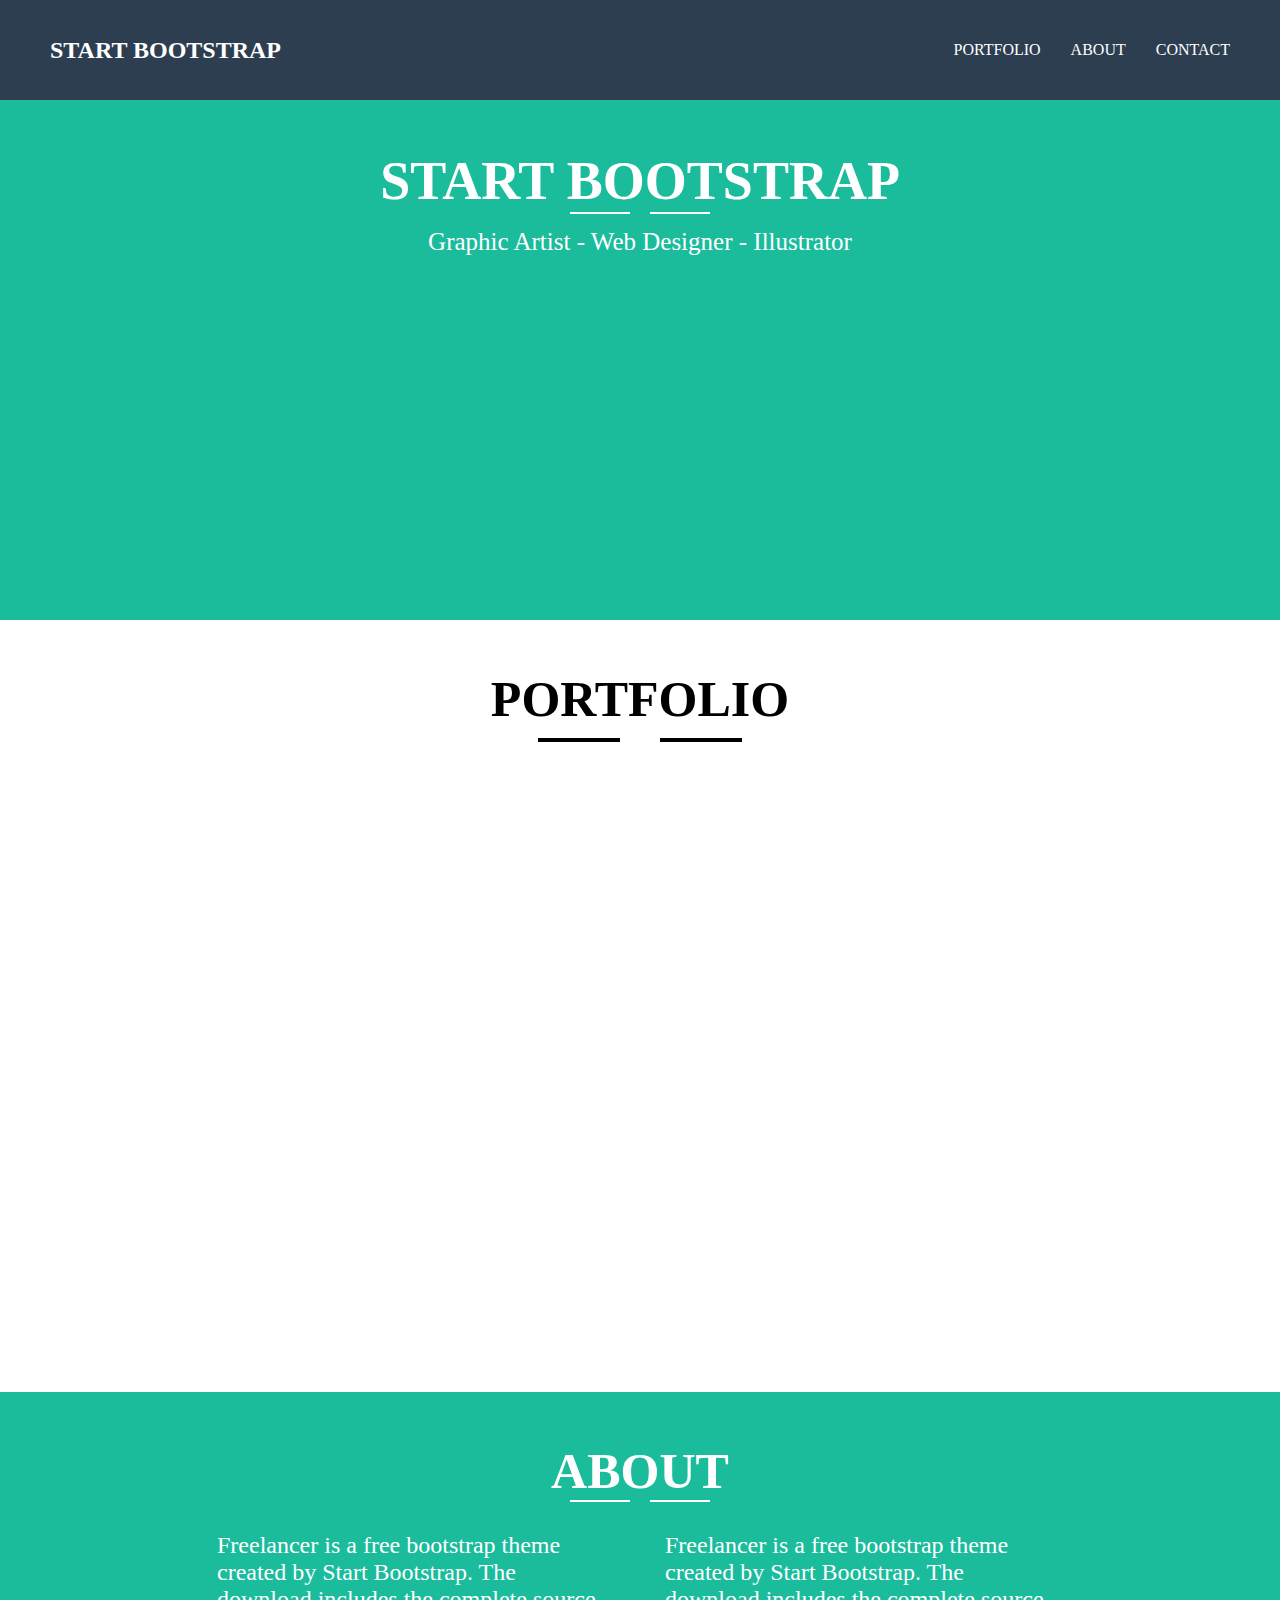
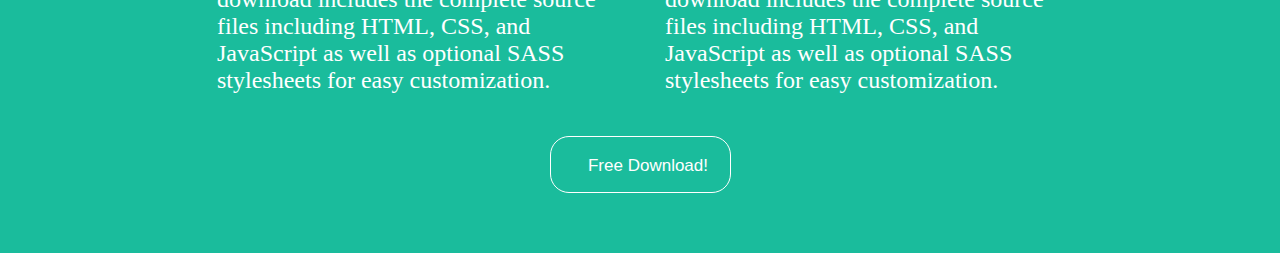
==== index.html @ 5403a178 "Initial" ====
<!DOCTYPE html>
<html lang="en">

<head>
    <meta charset="UTF-8">
    <meta name="viewport" content="width=device-width, initial-scale=1.0">
    <link rel="stylesheet" href="./assets/css/style.css">
    <link rel="stylesheet" href="https://cdnjs.cloudflare.com/ajax/libs/font-awesome/6.5.2/css/all.min.css"
        integrity="sha512-SnH5WK+bZxgPHs44uWIX+LLJAJ9/2PkPKZ5QiAj6Ta86w+fsb2TkcmfRyVX3pBnMFcV7oQPJkl9QevSCWr3W6A=="
        crossorigin="anonymous" referrerpolicy="no-referrer" />
    <title>Document</title>
</head>

<body>
    <header>

        <div class="header_logo">
            <h2>START BOOTSTRAP</h2>
        </div>
        <div class="header_list">
            <ul>
                <li>PORTFOLIO</li>
                <li>ABOUT</li>
                <li>CONTACT</li>
            </ul>
        </div>
    </header>
    <section class="profile">
        <div class="profile_items">
            <img src="https://startbootstrap.github.io/startbootstrap-freelancer/assets/img/avataaars.svg" alt="">
            <h1>START BOOTSTRAP
            </h1>
            <div class="dvider">
                <div class="dvider_custom_line"></div>
                <div class="dvider_custom_icon"><i class="fa-solid fa-star"></i></div>
                <div class="dvider_custom_line"></div>

            </div>
            <p>Graphic Artist - Web Designer - Illustrator
            </p>
        </div>
    </section>

    <section class="portfolio">
        <h2>PORTFOLIO</h2>
        <div class="divider-custom">
            <div class="divider_costom_line"></div>
            <div class="divider_costom_icon"><i class="fa-solid fa-star"></i></div>
            <div class="divider_costom_line"></div>
        </div>

        <div class="portfolio_all_boxs">

            <div class="portfolio_item">
                <div class="portfolio-item-caption">
                    <div class="portfolio-item-caption_text">
                        <p>+</p>
                    </div>
                </div>
                <img src="https://startbootstrap.github.io/startbootstrap-freelancer/assets/img/portfolio/cabin.png"
                    alt="">
            </div>
            <div class="portfolio_item">
                <div class="portfolio-item-caption">
                    <div class="portfolio-item-caption_text">
                        <p>+</p>
                    </div>
                </div>
                <img src="https://startbootstrap.github.io/startbootstrap-freelancer/assets/img/portfolio/cabin.png"
                    alt="">
            </div>
            <div class="portfolio_item">
                <div class="portfolio-item-caption">
                    <div class="portfolio-item-caption_text">
                        <p>+</p>
                    </div>
                </div>
                <img src="https://startbootstrap.github.io/startbootstrap-freelancer/assets/img/portfolio/cabin.png"
                    alt="">
            </div>
            <div class="portfolio_item">
                <div class="portfolio-item-caption">
                    <div class="portfolio-item-caption_text">
                        <p>+</p>
                    </div>
                </div>
                <img src="https://startbootstrap.github.io/startbootstrap-freelancer/assets/img/portfolio/cabin.png"
                    alt="">
            </div>
            <div class="portfolio_item">
                <div class="portfolio-item-caption">
                    <div class="portfolio-item-caption_text">
                        <p>+</p>
                    </div>
                </div>
                <img src="https://startbootstrap.github.io/startbootstrap-freelancer/assets/img/portfolio/cabin.png"
                    alt="">
            </div>
            <div class="portfolio_item">
                <div class="portfolio-item-caption">
                    <div class="portfolio-item-caption_text">
                        <p>+</p>
                    </div>
                </div>
                <img src="https://startbootstrap.github.io/startbootstrap-freelancer/assets/img/portfolio/cabin.png"
                    alt="">
            </div>
        </div>
    </section>

    <section class="about_section">
        <h2>ABOUT</h2>
        <div class="dvider">
            <div class="dvider_custom_line"></div>
            <div class="dvider_custom_icon"><i class="fa-solid fa-star"></i></div>
            <div class="dvider_custom_line"></div>

        </div>
        <div class="about_section_all_texts">
            <div class="texts">
                <p>Freelancer is a free bootstrap theme created by  Start Bootstrap. The download includes the complete
                    source files including HTML, CSS, and JavaScript as well as optional SASS stylesheets for easy
                    customization.
                </p>
            </div>
            <div class="texts">
                <p>Freelancer is a free bootstrap theme created by Start Bootstrap. The download includes the complete
                    source files including HTML, CSS, and JavaScript as well as optional SASS stylesheets for easy
                    customization.
                </p>
            </div>
        </div>
        <button><i class="fa-solid fa-download"></i>Free Download!</button>
    </section>

</body>

</html>
---- assets/css/style.css ----
* {
  padding: 0;
  margin: 0;
  box-sizing: border-box;
}
header {
  background-color: #2c3e50;
  height: 100px;
  display: flex;
  justify-content: space-between;
  align-items: center;
  position: fixed;
  width: 100%;
  z-index: 1;
}
.header_logo h2 {
  margin-left: 50px;
  color: white;
}
.header_list {
  margin-right: 50px;
}
.header_list ul {
  display: flex;
  gap: 30px;
}
.header_list ul li {
  list-style: none;
  color: white;
}
.profile {
  padding-top: 80px;
  background-color: #1abc9c;
  height: 620px;
}
img {
  width: 270px;
}
.profile_items {
  padding-top: 40px;
  display: flex;
  align-items: center;
  flex-direction: column;
}
.profile_items h1 {
  font-size: 54px;
  margin-top: 30px;
  color: white;
}
.profile_items p {
  margin-top: 14px;
  color: white;
  font-size: 25px;
}
.dvider {
  display: flex;
  align-items: center;
}
.dvider_custom_icon i {
  color: white;
}
.dvider_custom_line {
  height: 2px;
  background-color: white;
  width: 60px;
  margin-left: 10px;
  margin-right: 10px;
}

.portfolio h2 {
  margin-top: 50px;
  text-align: center;
  font-size: 50px;
}
.divider-custom {
  margin-top: 10px;
  display: flex;
  justify-content: center;
  align-items: center;
}
.divider_costom_line {
  height: 4px;
  background-color: black;
  width: 82px;
  margin-left: 20px;
  margin-right: 20px;
}
.divider_costom_icon i {
  font-size: 30px;
}
.portfolio_all_boxs{
    gap: 20px;
    margin-top: 40px;
    margin-left: 100px;
    display: grid;
    grid-template-columns: repeat(3, 1fr);
    margin-bottom: 70px;
}
.portfolio_item {
    cursor: pointer;
    position: relative;
    display: block;
    width: 400px;
    height:260px ;
    border-radius: 0.5rem;
    overflow: hidden;
    
}
.portfolio-item-caption{
    position: absolute;
    top: 0;
    bottom: 0;
    left: 0;
    right: 0;
    opacity: 0;
    transition: .5s ease;
    background-color: rgba(26, 188, 156, 0.9);
}
.portfolio_item img{
    width: 400px;
}
.portfolio_item:hover .portfolio-item-caption{
    opacity: 1;
}
.portfolio-item-caption .portfolio-item-caption_text p{
    font-size: 90px;
    text-align: center;
    margin-top: 90px;
    align-items: center;
    color: white;
}
.about_section{
    background-color: #1abc9c;
    text-align: center;
}
.about_section h2{
    color: white;
    font-size: 50px;
    padding-top: 50px;
}
.divider-custom .divider_costom_linea{

    height: 4px;
    background-color:white;
    width: 82px;
    margin-left: 20px;
    margin-right: 20px;
}
.dvider{
    text-align: center;
    display: flex;
    justify-content: center;
}
.about_section_all_texts{
    display: flex;
    display: flex;
    justify-content: center;
    gap: 50px;
    margin-top: 30px;
}
.texts{
    width: 398px;
}
.texts p{

    text-align: left;
    color: white;
    font-size: 1.5rem;
    font-weight: 300;
  
}
.about_section button{
    background-color: #1abc9c;
    border: 1px solid white;
    margin-top: 42px;
    width: 181px;
    height: 57px;
    color: white;
    border-radius: 19px;
    font-size: 17px;
    margin-bottom: 60px;
}
.about_section button i{
    margin-right: 16px;
    font-size: 20px;
}
.about_section button:hover{
    background-color: white;
    color: black;
}
.about_section button i:hover{
    color:black;
}
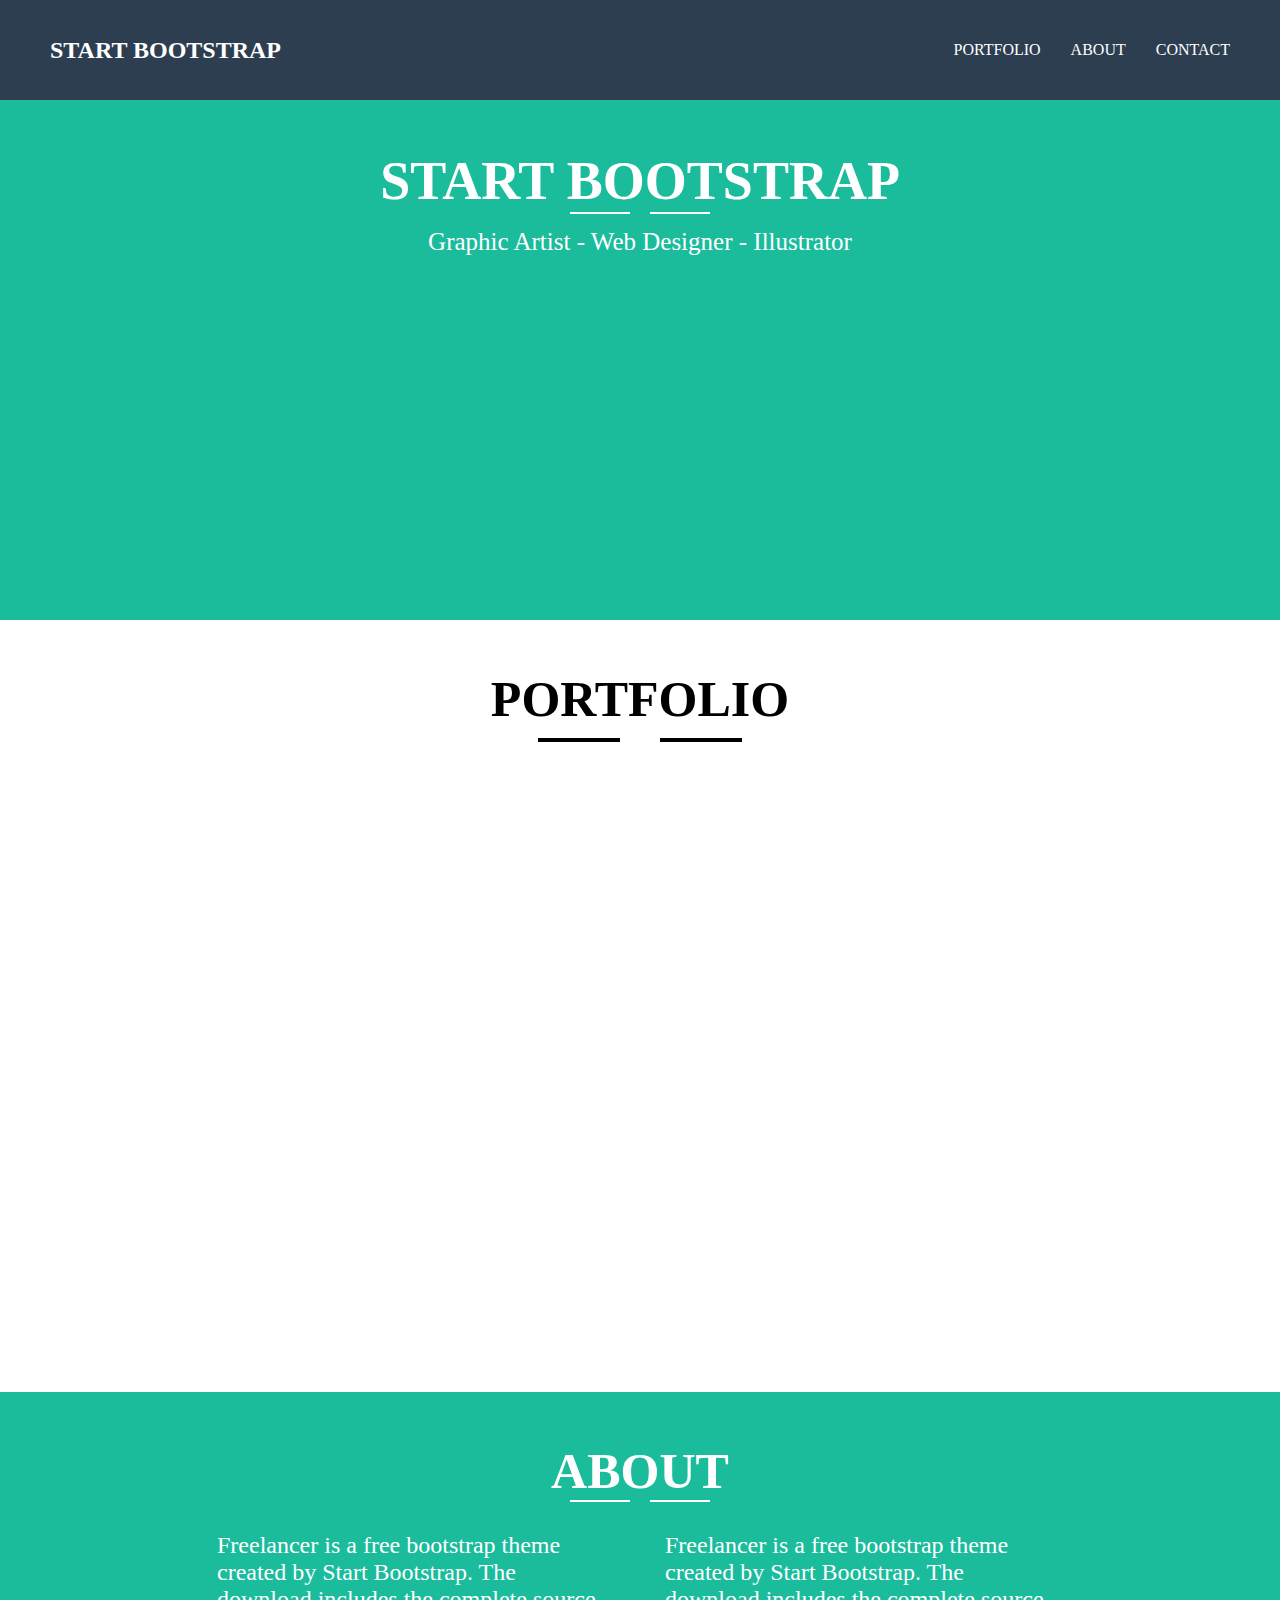
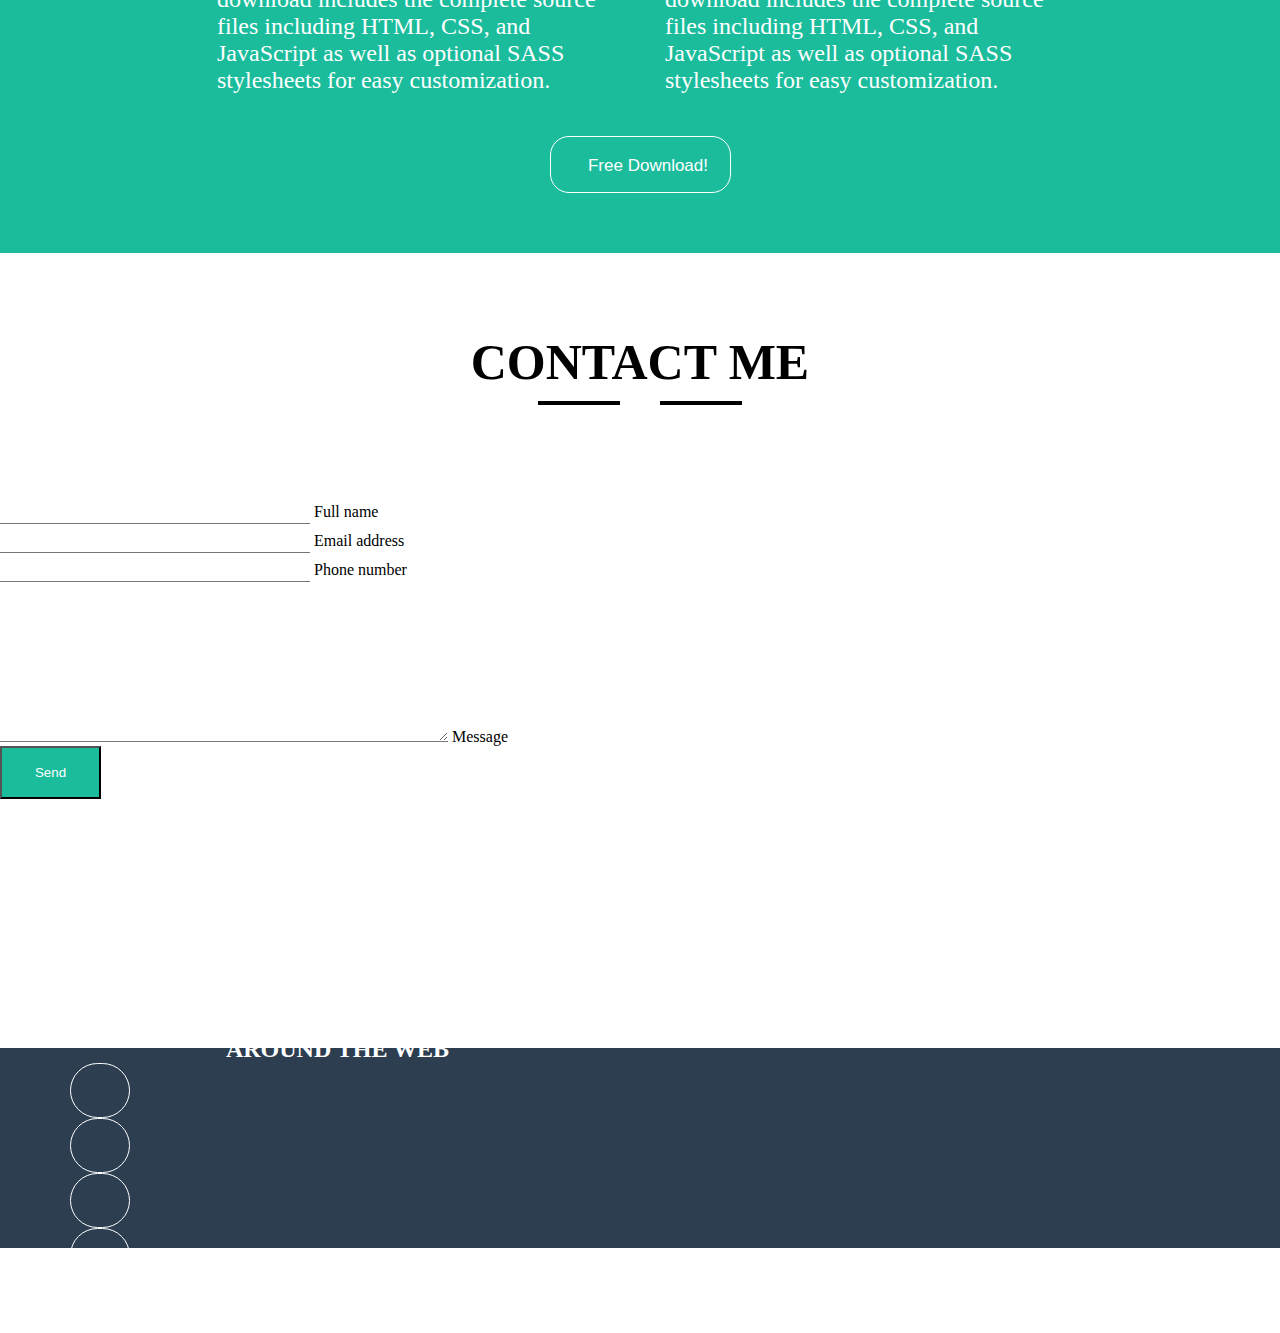
==== commit e629647c: "Finaly" ====
--- a/index.html
+++ b/index.html
@@ -8,6 +8,8 @@
     <link rel="stylesheet" href="https://cdnjs.cloudflare.com/ajax/libs/font-awesome/6.5.2/css/all.min.css"
         integrity="sha512-SnH5WK+bZxgPHs44uWIX+LLJAJ9/2PkPKZ5QiAj6Ta86w+fsb2TkcmfRyVX3pBnMFcV7oQPJkl9QevSCWr3W6A=="
         crossorigin="anonymous" referrerpolicy="no-referrer" />
+    <link href="https://cdn.jsdelivr.net/npm/bootstrap@5.0.2/dist/css/bootstrap.min.css" rel="stylesheet"
+        integrity="sha384-EVSTQN3/azprG1Anm3QDgpJLIm9Nao0Yz1ztcQTwFspd3yD65VohhpuuCOmLASjC" crossorigin="anonymous">
     <title>Document</title>
 </head>
 
@@ -118,7 +120,7 @@
         </div>
         <div class="about_section_all_texts">
             <div class="texts">
-                <p>Freelancer is a free bootstrap theme created by  Start Bootstrap. The download includes the complete
+                <p>Freelancer is a free bootstrap theme created by Start Bootstrap. The download includes the complete
                     source files including HTML, CSS, and JavaScript as well as optional SASS stylesheets for easy
                     customization.
                 </p>
@@ -133,6 +135,81 @@
         <button><i class="fa-solid fa-download"></i>Free Download!</button>
     </section>
 
+    <section class="contact_section">
+        <h2>CONTACT ME
+        </h2>
+        <div class="divider-custom">
+            <div class="divider_costom_line"></div>
+            <div class="divider_costom_icon"><i class="fa-solid fa-star"></i></div>
+            <div class="divider_costom_line"></div>
+        </div>
+
+        <div class="all_form row justify-content-center">
+            <div class="forms col-lg-8 col-xl-7">
+                <form action="">
+                    <div class="form-floating mb-3">
+                        <input id="name" class="form-control" type="text">
+                        <label for="name">Full name</label>
+                    </div>
+                    <div class="form-floating mb-3">
+                        <input id="name" class="form-control" type="email">
+                        <label for="name">Email address</label>
+                    </div>
+                    <div class="form-floating mb-3">
+                        <input id="name" class="form-control" type="number">
+                        <label for="name">Phone number</label>
+                    </div>
+                    <div class="form-floating mb-3">
+                        <textarea name="" class="form-control" id="" style="height: 10rem" cols="30"
+                            rows="10"></textarea>
+                        <label for="name">Message</label>
+                    </div>
+                </form>
+                <button class="btn  btn-xl disabled" id="submitButton" type="submit">Send</button>
+            </div>
+
+        </div>
+
+    </section>
+    <footer>
+        <div class="container">
+                <div class="row ">
+                    <div  class=" col-lg-4 mb-5 mb-lg-0">
+                        <h2 style="color: white;">LOCATION</h2>
+                        <P style="color: white; font-size: 20px;">2215 John Daniel Drive <br>
+                            Clark, MO 65243</P>
+                    </div>
+                    <div class="col-lg-4 mb-5 mb-lg-0">
+                        <h2 style="color: white;">AROUND THE WEB
+                        </h2>
+                        <div class="all_icons d-flex">
+                            <div class="icons">
+                                <i class="fa-brands fa-facebook-f"></i>
+                            </div>
+                            <div class="icons">
+                                <i class="fa-brands fa-facebook-f"></i>
+                            </div>
+                            <div class="icons">
+                                <i class="fa-brands fa-facebook-f"></i>
+                            </div>
+                            <div class="icons">
+                                <i class="fa-brands fa-facebook-f"></i>
+                            </div>
+                        </div>
+                    </div>
+                    <div class="col-lg-4">
+                        <h2 style="color: white;">ABOUT FREELANCER
+                        </h2>
+                        <p style="color: white; font-size: 20px;">Freelance is a free to use, MIT licensed Bootstrap theme created by Start Bootstrap .
+
+                        </p>
+                    </div>
+                </div>
+        </div>
+        
+    </footer>
+
+
+
 </body>
-
 </html>--- a/assets/css/style.css
+++ b/assets/css/style.css
@@ -190,4 +190,67 @@
 }
 .about_section button i:hover{
     color:black;
-}+}
+.contact_section{
+  height: 300px;
+}
+
+.contact_section h2{
+  font-size: 50px;
+  margin-top: 80px;
+  text-align: center;
+}
+.all_form{
+  width: 100%;
+  justify-content: center;
+  
+}
+.forms{
+padding-top: 90px;
+}
+.form-floating input.form-control{
+  font-size: 1.5rem;
+  border-left: 0;
+  border-right: 0;
+  border-top: 0;
+  border-radius: 0;
+  border-width: 1px;
+}
+.form-floating textarea.form-control{
+  font-size: 1.5rem;
+  border-left: 0;
+  border-right: 0;
+  border-top: 0;
+  border-radius: 0;
+  border-width: 1px;
+}
+.forms button{
+  background-color: #1abc9c;
+  color: white;
+  height: 53px;
+  width: 101px;
+  margin-bottom: 83px;
+}
+footer{
+  background-color: #2C3E50;
+    margin-top: 415px;
+    height: 200px;
+    text-align: center;
+    display: flex;
+    align-items: center;
+}
+.all_icons{
+gap: 13px;
+margin-left: 70px;
+}
+.all_icons .icons{
+  border: 1px solid white;
+  width: 60px;
+  height: 55px;
+  border-radius: 36px;
+  text-align: center;
+}
+.all_icons .icons i{
+  color: white;
+  margin-top: 20px;
+}
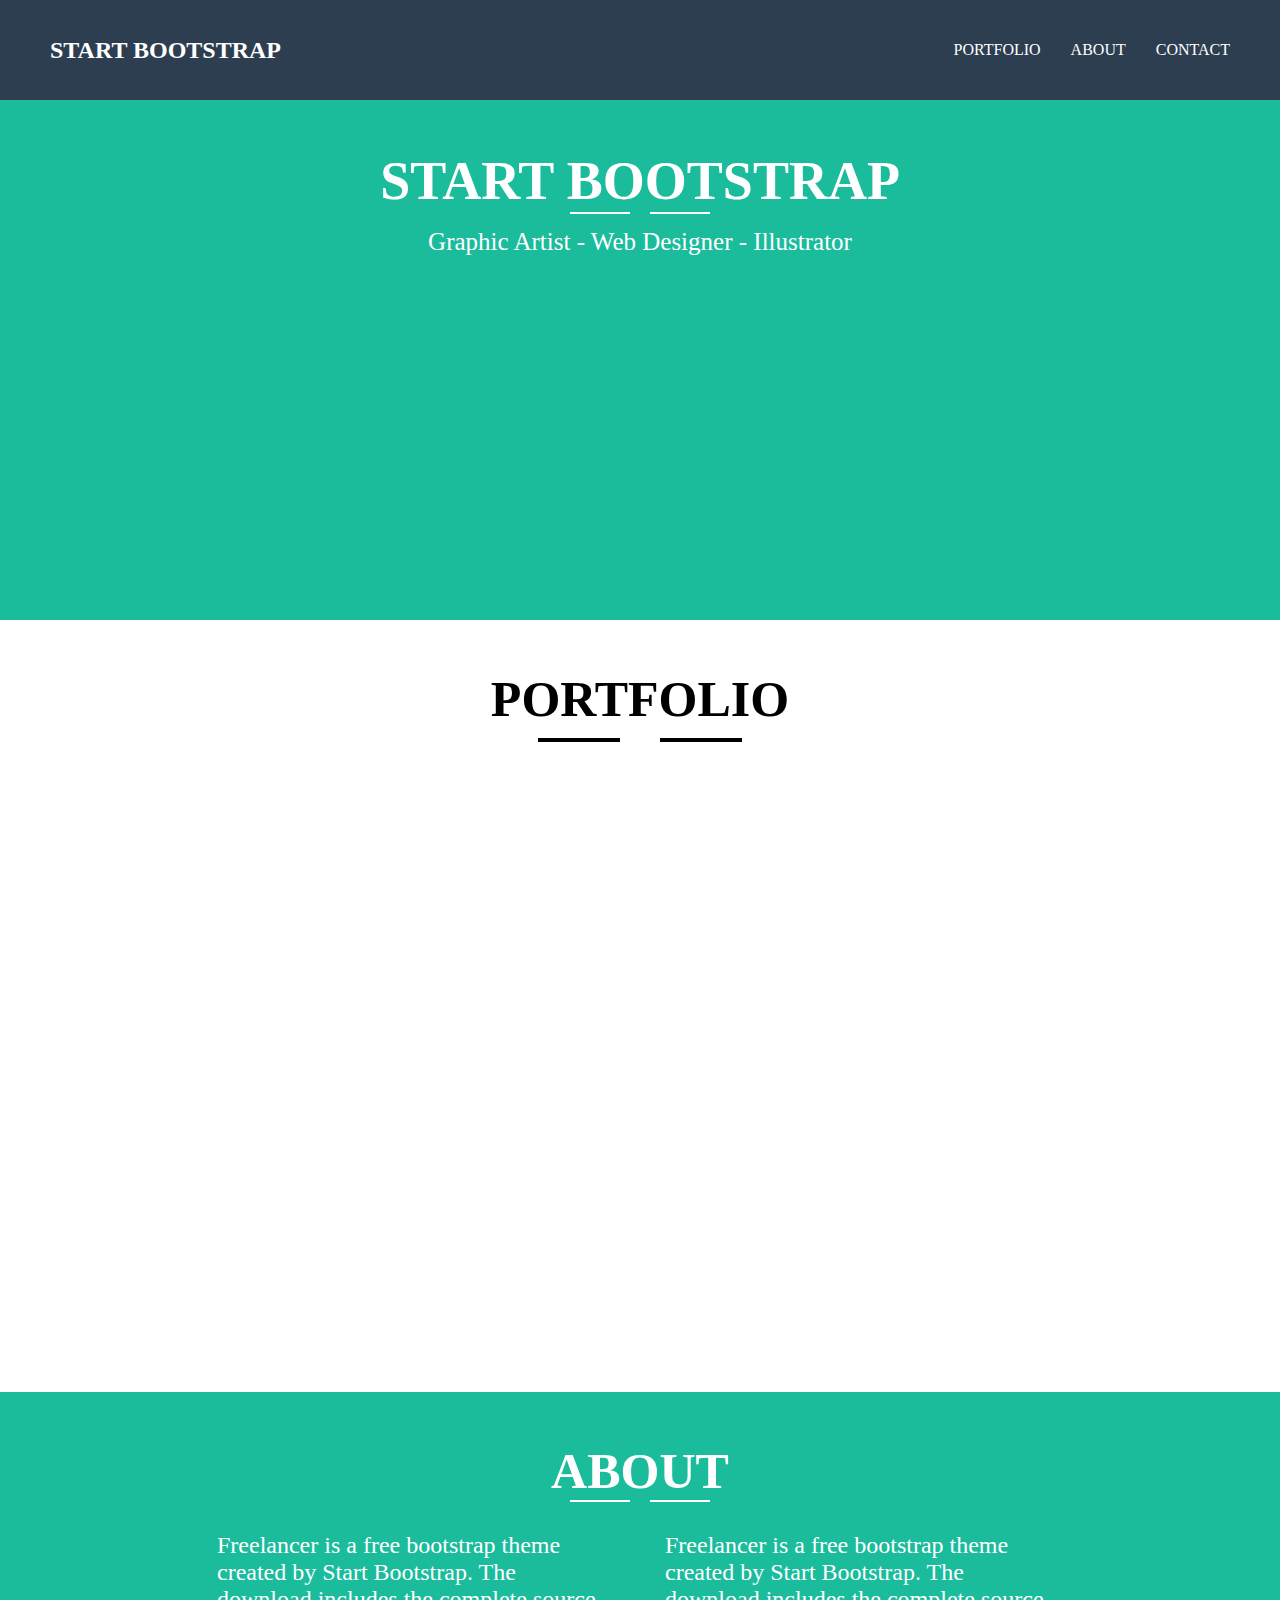
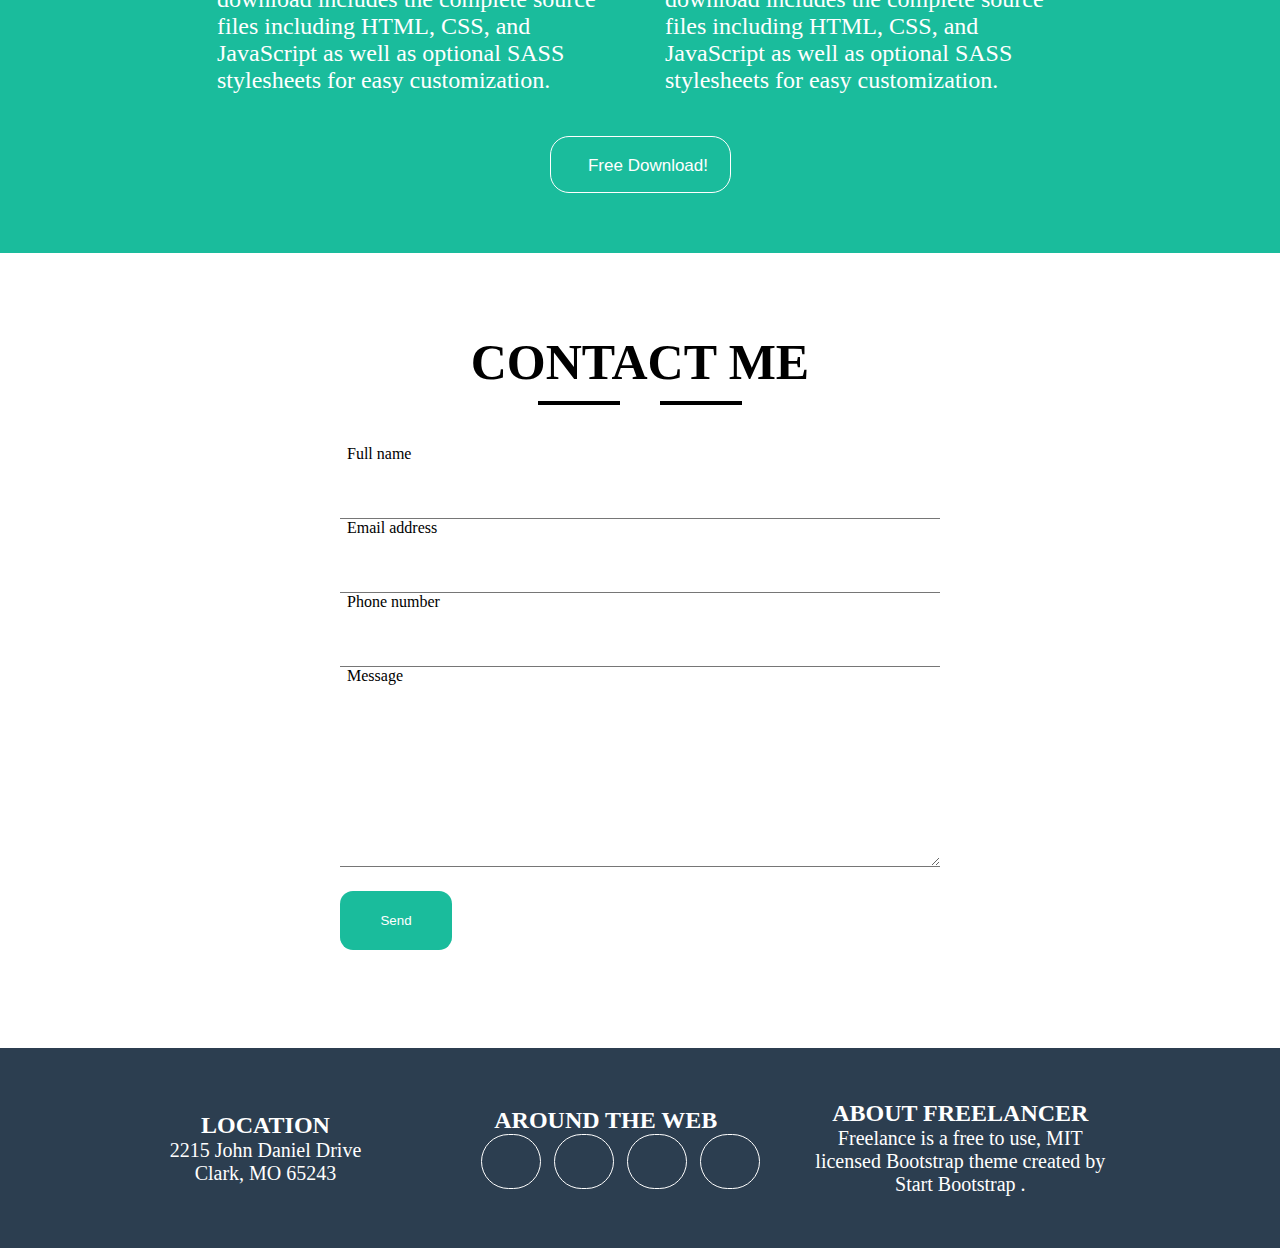
==== commit 1b1075af: "Finally task" ====
--- a/index.html
+++ b/index.html
@@ -8,8 +8,7 @@
     <link rel="stylesheet" href="https://cdnjs.cloudflare.com/ajax/libs/font-awesome/6.5.2/css/all.min.css"
         integrity="sha512-SnH5WK+bZxgPHs44uWIX+LLJAJ9/2PkPKZ5QiAj6Ta86w+fsb2TkcmfRyVX3pBnMFcV7oQPJkl9QevSCWr3W6A=="
         crossorigin="anonymous" referrerpolicy="no-referrer" />
-    <link href="https://cdn.jsdelivr.net/npm/bootstrap@5.0.2/dist/css/bootstrap.min.css" rel="stylesheet"
-        integrity="sha384-EVSTQN3/azprG1Anm3QDgpJLIm9Nao0Yz1ztcQTwFspd3yD65VohhpuuCOmLASjC" crossorigin="anonymous">
+
     <title>Document</title>
 </head>
 
@@ -144,8 +143,8 @@
             <div class="divider_costom_line"></div>
         </div>
 
-        <div class="all_form row justify-content-center">
-            <div class="forms col-lg-8 col-xl-7">
+        <div class="all_form ">
+            <div >
                 <form action="">
                     <div class="form-floating mb-3">
                         <input id="name" class="form-control" type="text">
@@ -165,24 +164,24 @@
                         <label for="name">Message</label>
                     </div>
                 </form>
-                <button class="btn  btn-xl disabled" id="submitButton" type="submit">Send</button>
+                <button style="margin-top: 20px;" class="btn  btn-xl disabled" id="submitButton" type="submit">Send</button>
             </div>
 
         </div>
 
     </section>
     <footer>
-        <div class="container">
-                <div class="row ">
-                    <div  class=" col-lg-4 mb-5 mb-lg-0">
+        <div class="container" style=" margin: auto; ">
+                <div style="gap: 50px; display: flex; align-items: center; justify-content: center;" >
+                    <div  >
                         <h2 style="color: white;">LOCATION</h2>
                         <P style="color: white; font-size: 20px;">2215 John Daniel Drive <br>
                             Clark, MO 65243</P>
                     </div>
-                    <div class="col-lg-4 mb-5 mb-lg-0">
-                        <h2 style="color: white;">AROUND THE WEB
+                    <div >
+                        <h2 style="color: white; margin-left:40px;">AROUND THE WEB
                         </h2>
-                        <div class="all_icons d-flex">
+                        <div style="display: flex;" class="all_icons ">
                             <div class="icons">
                                 <i class="fa-brands fa-facebook-f"></i>
                             </div>
@@ -197,11 +196,10 @@
                             </div>
                         </div>
                     </div>
-                    <div class="col-lg-4">
+                    <div style="width: 300px ;" class="col-lg-4">
                         <h2 style="color: white;">ABOUT FREELANCER
                         </h2>
                         <p style="color: white; font-size: 20px;">Freelance is a free to use, MIT licensed Bootstrap theme created by Start Bootstrap .
-
                         </p>
                     </div>
                 </div>
--- a/assets/css/style.css
+++ b/assets/css/style.css
@@ -201,20 +201,37 @@
   text-align: center;
 }
 .all_form{
-  width: 100%;
-  justify-content: center;
+  margin-top: 40px;
+display: flex;
+justify-content: center;
   
 }
 .forms{
 padding-top: 90px;
 }
-.form-floating input.form-control{
+.form-floating{
+  position: relative;
+}
+label{
+  position: absolute;
+  left: 7px;
+}
+.form-floating input{
+  margin-top: 45px;
   font-size: 1.5rem;
+  width: 600px;
   border-left: 0;
   border-right: 0;
   border-top: 0;
   border-radius: 0;
   border-width: 1px;
+  outline: none;
+}
+textarea{
+  outline: none;
+  width: 600px;
+  margin-top: 40px;
+
 }
 .form-floating textarea.form-control{
   font-size: 1.5rem;
@@ -224,20 +241,23 @@
   border-radius: 0;
   border-width: 1px;
 }
-.forms button{
+ button{
   background-color: #1abc9c;
   color: white;
-  height: 53px;
-  width: 101px;
+  height: 59px;
+  border-radius: 13px;
+  width: 112px;
+  border: none;
   margin-bottom: 83px;
+
 }
 footer{
   background-color: #2C3E50;
     margin-top: 415px;
+    text-align: center;
+    display: flex;
+    align-items: center;
     height: 200px;
-    text-align: center;
-    display: flex;
-    align-items: center;
 }
 .all_icons{
 gap: 13px;
